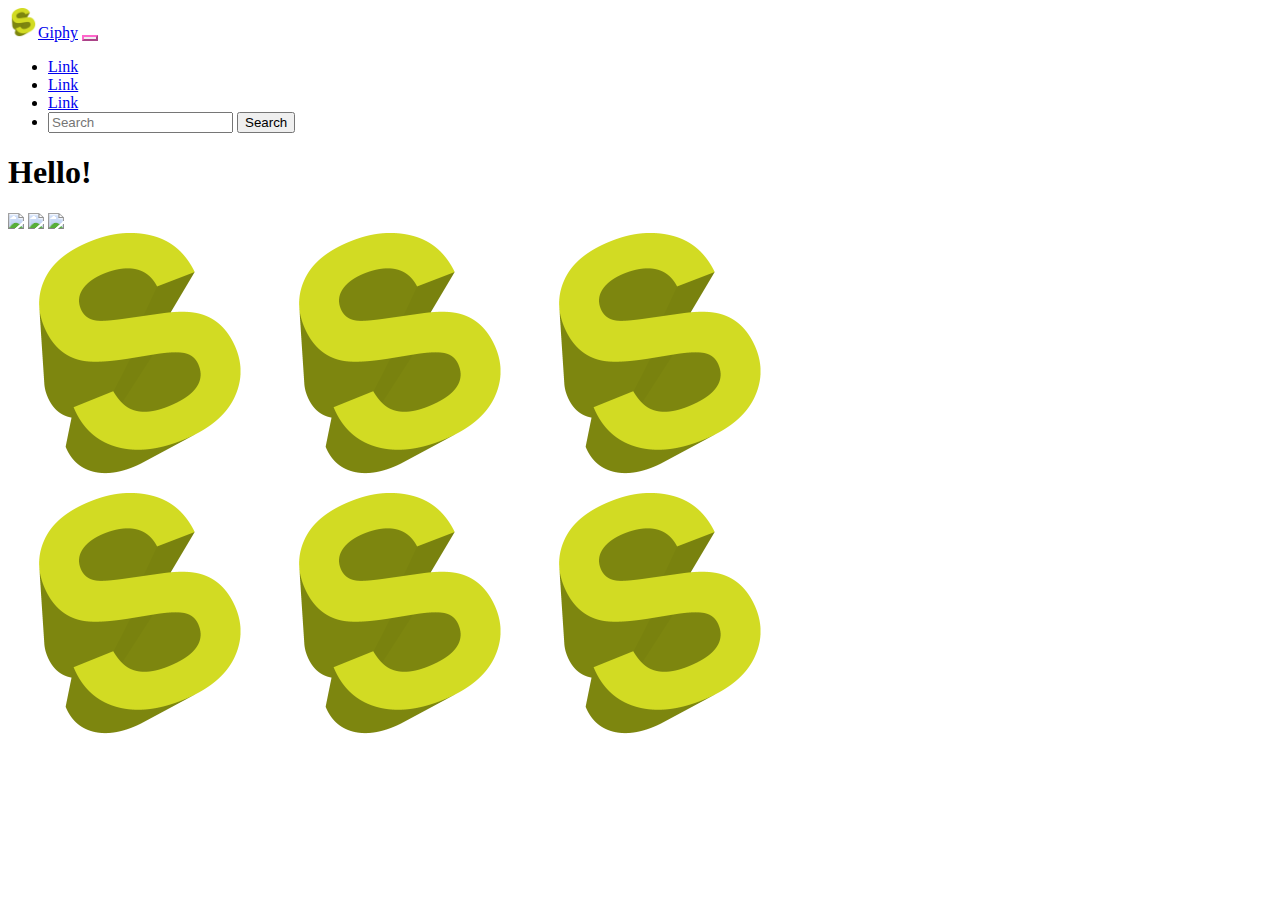
==== indextest.html @ b4a40557 "webpagetest" ====
<!DOCTYPE html>
<html lang="en">
<head>
    <meta charset="UTF-8" />
    <meta http-equiv="X-UA-Compatible" content="IE=edge" />
    <meta name="viewport" content="width=device-width, initial-scale=1.0" />
    <link rel="stylesheet" href="https://stackpath.bootstrapcdn.com/bootstrap/4.5.0/css/bootstrap.min.css" integrity="sha384-9aIt2nRpC12Uk9gS9baDl411NQApFmC26EwAOH8WgZl5MYYxFfc+NcPb1dKGj7Sk" crossorigin="anonymous" />
    <link rek="stylesheet" href="styles/style.css" />
    <link rel="stylesheet" href="styles/style2.css" />
    <link rel="stylesheet" href="styles/responsive2.css" media="screen and (max-width: 900px)" />
    <link rek="stylesheet" href="styles/style3.css" />
    <link rel="stylesheet" href="styles/responsive3.css" media="screen and (max-width: 900px)" />
    
    
    
    <title>Document</title>
    

</head>
<body>
    <nav class="navbar navbar-expand-sm bg-dark navbar-dark fixed-top">  
        <a class="navbar-brand" href="#"><img src="img/S-icon.png" width="30" height="30" id="logo" class="d-inline-block align-top" alt="">Giphy</a>
        <button class="navbar-toggler navbar-toggler-right custom-toggler" type="button" data-toggle="collapse" data-target="#collapsingNavbar4">
          <span class="navbar-toggler-icon"></span>
      </button>
      <div class="navbar-collapse collapse" id="collapsingNavbar4">
        <ul class="navbar-nav">   
          <li class="nav-item active"><a class="nav-link" href="#">Link</a></li> 
          <li class="nav-item"><a class="nav-link" href="#">Link</a></li> 
          <li class="nav-item"><a class="nav-link" href="#">Link</a></li>  
          <li class="search active">  
            <form class="form-inline">
            <input class="form-control mr-sm-2" type="search" placeholder="Search">  
            <button class="btn btn-outline-success my-2 my-sm-0" type="submit">Search</button>
          </form>
          </li> 
         
        </ul> 
      </nav> 
    </div>
    </div>
    </div>
    <h1>Hello!</h1>
    <div class="outer-grid">
        <div class="inner-grid">
        <div class="column">
    <img src="https://media3.giphy.com/media/hRPoV9O14t3vW/giphy.gif"></img>
    <img src="https://media1.giphy.com/media/GBbkH7cJiVu9y/giphy.gif"></img>
    <img src="https://media1.giphy.com/media/HXpzpXB5syQGQ/giphy.gif"></img>
    
    
    
   
        </div>
    <div class="outer-grid">
        <img src="img/S-icon.png"></img>
        <img src="img/S-icon.png"></img>
        <img src="img/S-icon.png"></img>
        
      
    </div>
    <div class="outer-grid">
        <img src="img/S-icon.png"></img>
        <img src="img/S-icon.png"></img>
        <img src="img/S-icon.png"></img>
        
        
    </div>
</div>

    <script src="https://code.jquery.com/jquery-3.5.1.slim.min.js" integrity="sha384-DfXdz2htPH0lsSSs5nCTpuj/zy4C+OGpamoFVy38MVBnE+IbbVYUew+OrCXaRkfj" crossorigin="anonymous"></script>
    <script src="https://cdn.jsdelivr.net/npm/popper.js@1.16.0/dist/umd/popper.min.js" integrity="sha384-Q6E9RHvbIyZFJoft+2mJbHaEWldlvI9IOYy5n3zV9zzTtmI3UksdQRVvoxMfooAo" crossorigin="anonymous"></script>
    <script src="https://stackpath.bootstrapcdn.com/bootstrap/4.5.0/js/bootstrap.min.js" integrity="sha384-OgVRvuATP1z7JjHLkuOU7Xw704+h835Lr+6QL9UvYjZE3Ipu6Tp75j7Bh/kR0JKI" crossorigin="anonymous"></script>  
    
</body>
</html>
---- styles/style.css ----
.imgWidth {
	width: 100%;
	height: auto;
	margin-bottom: 0px;
}

.gifContainer{
	margin-bottom: 10px;
}
---- styles/style2.css ----
.custom-toggler.navbar-toggler {
    border-color: rgb(255,102,203);
}
.custom-toggler .navbar-toggler-icon {
  background-image: url("data:image/svg+xml;charset=utf8,%3Csvg viewBox='0 0 32 32' xmlns='http://www.w3.org/2000/svg'%3E%3Cpath stroke='rgba(9,55,244, 1)' stroke-width='2' stroke-linecap='round' stroke-miterlimit='10' d='M4 8h24M4 16h24M4 24h24'/%3E%3C/svg%3E");
}
---- styles/responsive2.css ----
.navbar {
    text-align: center;
    padding-top: 20px;
    padding-bottom: 20px; 
    
}
#logo {
    width: 30px;
    height: 30px; 
    display: flex;  
}
.container {  
    display: flex;  
  }
.search {  
    flex: 1;  
  }
.container > li {  
    flex: 1;  
  }

@media all and (max-width: 600px) {  
    .container {  
      flex-wrap: wrap;  
    }  
    .container > li {  
      flex-basis: 50%;  
    }
  
  }
@media all and (max-width: 400px) {  
    .container > li {  
      flex-basis: 100%;  
    }  
    .search {  
      order: 1;  
    }  
    
  }
---- styles/responsive3.css ----
* {
  box-sizing: border-box;
}
.outer-grid {
  display: flex;
  flex-wrap: wrap;
  padding: 0 4px;
}
.inner-grid {
  flex: 25%;
  max-width: 25%;
  padding: 0 4px;
}
.inner-grid img {
  margin-top: 8px;
  width: 100%;
  padding: 10px;
}
@media screen and (max-width: 800px) {
  .inner-grid {
     flex: 50%;
     max-width: 50%;
  }
}

@media screen and (max-width: 600px) {
  .inner-grid {
     flex: 100%;
     max-width: 100%;
  }
}


/*.gallery__img {
  width: 100%;
  height: 100%;
  object-fit: cover;
}
.gallery__item--1 {
  grid-column-start: 1;
  grid-column-end: 3;
  grid-row-start: 1;
  grid-row-end: 3;
}
.gallery__item--2 {
  grid-column-start: 3;
  grid-column-end: 5;
  grid-row-start: 1;
  grid-row-end: 3;
}
.gallery__item--3 {
  grid-column-start: 5;
  grid-column-end: 9;
  grid-row-start: 1;
  grid-row-end: 6;
}
.gallery__item--4 {
  grid-column-start: 1;
  grid-column-end: 5;
  grid-row-start: 3;
  grid-row-end: 6;
}
.gallery__item--5 {
  grid-column-start: 1;
  grid-column-end: 5;
  grid-row-start: 6;
  grid-row-end: 9;
}
.gallery__item--6 {
  grid-column-start: 5;
  grid-column-end: 9;
  grid-row-start: 6;
  grid-row-end: 9;
}*/
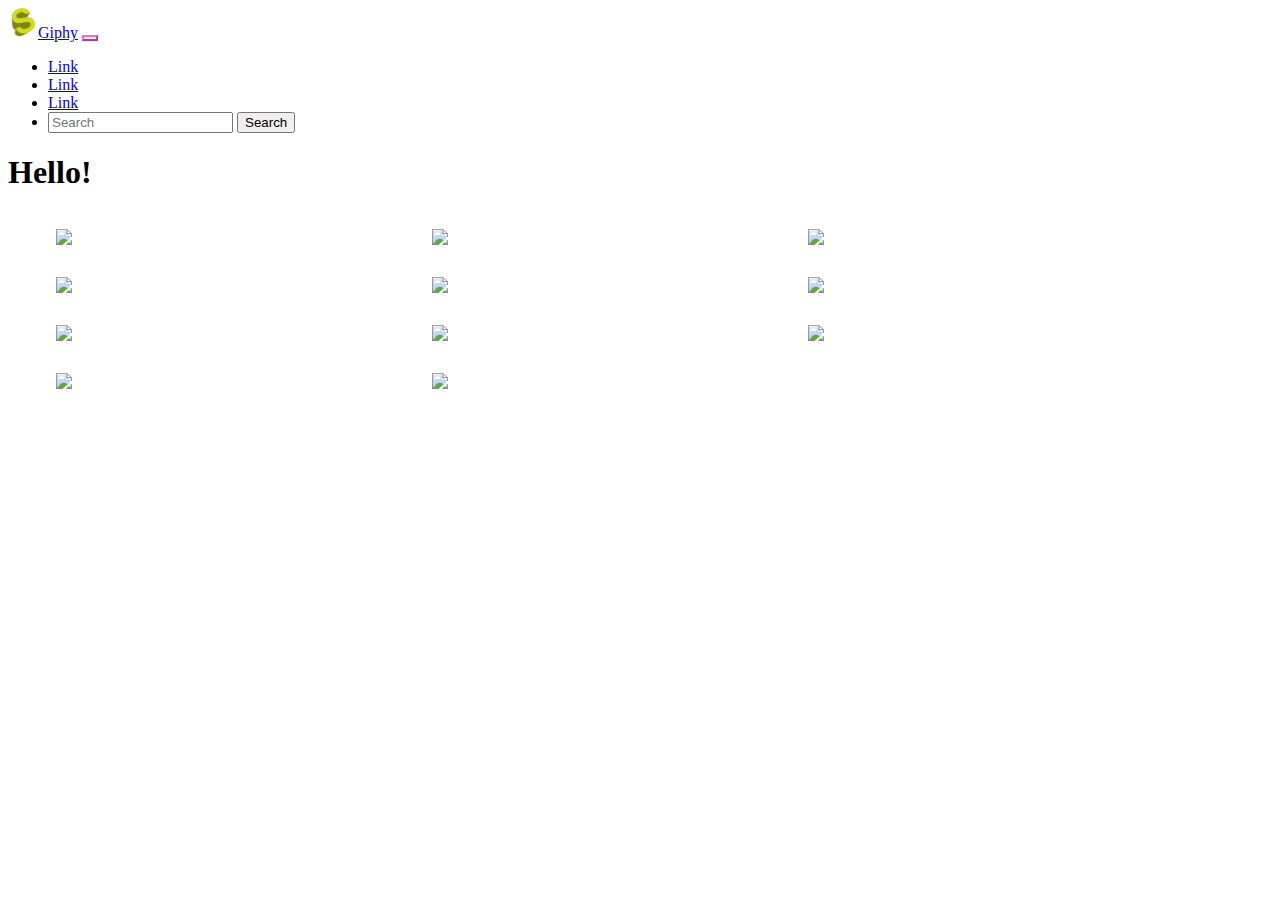
==== commit bad5457b: "Griding" ====
--- a/indextest.html
+++ b/indextest.html
@@ -9,7 +9,7 @@
     <link rel="stylesheet" href="styles/style2.css" />
     <link rel="stylesheet" href="styles/responsive2.css" media="screen and (max-width: 900px)" />
     <link rek="stylesheet" href="styles/style3.css" />
-    <link rel="stylesheet" href="styles/responsive3.css" media="screen and (max-width: 900px)" />
+    <link rel="stylesheet" href="styles/responsive3.css" />
     
     
     
@@ -41,33 +41,43 @@
     </div>
     </div>
     <h1>Hello!</h1>
-    <div class="outer-grid">
-        <div class="inner-grid">
-        <div class="column">
-    <img src="https://media3.giphy.com/media/hRPoV9O14t3vW/giphy.gif"></img>
-    <img src="https://media1.giphy.com/media/GBbkH7cJiVu9y/giphy.gif"></img>
-    <img src="https://media1.giphy.com/media/HXpzpXB5syQGQ/giphy.gif"></img>
-    
-    
-    
-   
+    <div class="container">
+      <div class="grid">
+        <div class="cell">
+          <img src="https://media3.giphy.com/media/hRPoV9O14t3vW/giphy.gif"  class="responsive-image" />
         </div>
-    <div class="outer-grid">
-        <img src="img/S-icon.png"></img>
-        <img src="img/S-icon.png"></img>
-        <img src="img/S-icon.png"></img>
-        
-      
+        <div class="cell">
+          <img src="https://media1.giphy.com/media/GBbkH7cJiVu9y/giphy.gif" class="responsive-image" />
+        </div>
+        <div class="cell">
+          <img src="https://media1.giphy.com/media/HXpzpXB5syQGQ/giphy.gif" class="responsive-image" />
+        </div>
+        <div class="cell">
+          <img src="https://media0.giphy.com/media/X9Y9qYPUp1VMQ/giphy.gif" class="responsive-image" />
+        </div>
+        <div class="cell">
+          <img src="https://media0.giphy.com/media/uuocoePH1mkVy/giphy.gif" class="responsive-image" />
+        </div>
+        <div class="cell">
+          <img src="https://media0.giphy.com/media/4ml290TZ35zOM/giphy.gif" class="responsive-image" />
+        </div>
+        <div class="cell">
+          <img src="https://media1.giphy.com/media/8O6EY0lahfInC/giphy.gif" class="responsive-image" />
+        </div>
+        <div class="cell">
+          <img src="https://media3.giphy.com/media/A7GowSMfBhq6Y/giphy.gif" class="responsive-image" />
+        </div>
+        <div class="cell">
+          <img src="https://media1.giphy.com/media/dQxSeXsXtf2Lu/giphy.gif" class="responsive-image" />
+        </div>
+        <div class="cell">
+          <img src="https://media1.giphy.com/media/PzrPi0UVzgYHm/giphy.gif" class="responsive-image" />
+        </div>
+        <div class="cell">
+          <img src="https://media3.giphy.com/media/oSjo0hqDMiDAs/giphy.gif" class="responsive-image" />
+        </div>
+      </div>
     </div>
-    <div class="outer-grid">
-        <img src="img/S-icon.png"></img>
-        <img src="img/S-icon.png"></img>
-        <img src="img/S-icon.png"></img>
-        
-        
-    </div>
-</div>
-
     <script src="https://code.jquery.com/jquery-3.5.1.slim.min.js" integrity="sha384-DfXdz2htPH0lsSSs5nCTpuj/zy4C+OGpamoFVy38MVBnE+IbbVYUew+OrCXaRkfj" crossorigin="anonymous"></script>
     <script src="https://cdn.jsdelivr.net/npm/popper.js@1.16.0/dist/umd/popper.min.js" integrity="sha384-Q6E9RHvbIyZFJoft+2mJbHaEWldlvI9IOYy5n3zV9zzTtmI3UksdQRVvoxMfooAo" crossorigin="anonymous"></script>
     <script src="https://stackpath.bootstrapcdn.com/bootstrap/4.5.0/js/bootstrap.min.js" integrity="sha384-OgVRvuATP1z7JjHLkuOU7Xw704+h835Lr+6QL9UvYjZE3Ipu6Tp75j7Bh/kR0JKI" crossorigin="anonymous"></script>  
--- a/styles/responsive2.css
+++ b/styles/responsive2.css
@@ -1,6 +1,6 @@
 
 .navbar {
-    text-align: center;
+    /*text-align: center;*/
     padding-top: 20px;
     padding-bottom: 20px; 
     
@@ -15,6 +15,9 @@
   }
 .search {  
     flex: 1;  
+  }
+  .button {
+    flex: 1;
   }
 .container > li {  
     flex: 1;  
--- a/styles/responsive3.css
+++ b/styles/responsive3.css
@@ -1,74 +1,36 @@
-* {
-  box-sizing: border-box;
+.container {
+  margin: 0 auto;
+  max-width: 1200px;
+  padding: 0 1rem;
 }
-.outer-grid {
-  display: flex;
-  flex-wrap: wrap;
-  padding: 0 4px;
+.responsive-image {
+  max-width: 100%;
 }
-.inner-grid {
-  flex: 25%;
-  max-width: 25%;
-  padding: 0 4px;
+.cell img {
+  display: block;
 }
-.inner-grid img {
-  margin-top: 8px;
-  width: 100%;
-  padding: 10px;
-}
-@media screen and (max-width: 800px) {
-  .inner-grid {
-     flex: 50%;
-     max-width: 50%;
+@media screen and (min-width: 600px) {
+  .grid {
+    display: flex;
+    flex-wrap: wrap;
+    flex-direction: row;
+  }
+  .cell {
+    width: 50%;
   }
 }
 
-@media screen and (max-width: 600px) {
-  .inner-grid {
-     flex: 100%;
-     max-width: 100%;
+.cell {
+  margin: 1rem;
+}
+@media screen and (min-width: 600px) {
+  .cell {
+    width: calc(50% - 2rem);
   }
 }
 
-
-/*.gallery__img {
-  width: 100%;
-  height: 100%;
-  object-fit: cover;
-}
-.gallery__item--1 {
-  grid-column-start: 1;
-  grid-column-end: 3;
-  grid-row-start: 1;
-  grid-row-end: 3;
-}
-.gallery__item--2 {
-  grid-column-start: 3;
-  grid-column-end: 5;
-  grid-row-start: 1;
-  grid-row-end: 3;
-}
-.gallery__item--3 {
-  grid-column-start: 5;
-  grid-column-end: 9;
-  grid-row-start: 1;
-  grid-row-end: 6;
-}
-.gallery__item--4 {
-  grid-column-start: 1;
-  grid-column-end: 5;
-  grid-row-start: 3;
-  grid-row-end: 6;
-}
-.gallery__item--5 {
-  grid-column-start: 1;
-  grid-column-end: 5;
-  grid-row-start: 6;
-  grid-row-end: 9;
-}
-.gallery__item--6 {
-  grid-column-start: 5;
-  grid-column-end: 9;
-  grid-row-start: 6;
-  grid-row-end: 9;
-}*/+@media screen and (min-width: 1000px) {
+  .cell {
+    width: calc(30% - 1rem);
+  }
+}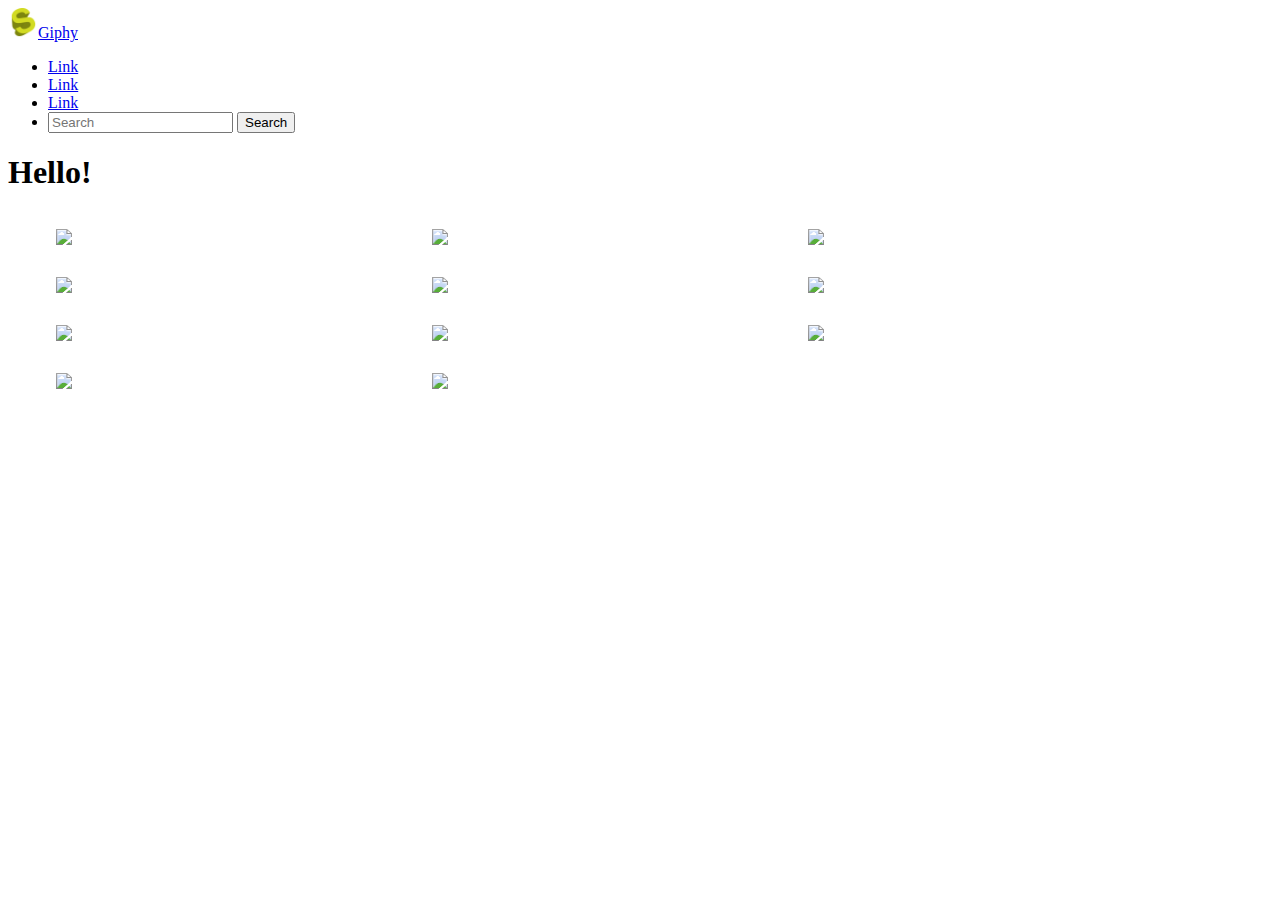
==== commit 8ba93148: "Navbar changes in mobile view." ====
--- a/indextest.html
+++ b/indextest.html
@@ -20,9 +20,9 @@
 <body>
     <nav class="navbar navbar-expand-sm bg-dark navbar-dark fixed-top">  
         <a class="navbar-brand" href="#"><img src="img/S-icon.png" width="30" height="30" id="logo" class="d-inline-block align-top" alt="">Giphy</a>
-        <button class="navbar-toggler navbar-toggler-right custom-toggler" type="button" data-toggle="collapse" data-target="#collapsingNavbar4">
+        <!--<button class="navbar-toggler navbar-toggler-right custom-toggler" type="button" data-toggle="collapse" data-target="#collapsingNavbar4">
           <span class="navbar-toggler-icon"></span>
-      </button>
+      </button>-->
       <div class="navbar-collapse collapse" id="collapsingNavbar4">
         <ul class="navbar-nav">   
           <li class="nav-item active"><a class="nav-link" href="#">Link</a></li> 
--- a/styles/responsive2.css
+++ b/styles/responsive2.css
@@ -4,6 +4,9 @@
     padding-top: 20px;
     padding-bottom: 20px; 
     
+}
+.navbar-brand {
+  flex: 1;
 }
 #logo {
     width: 30px;
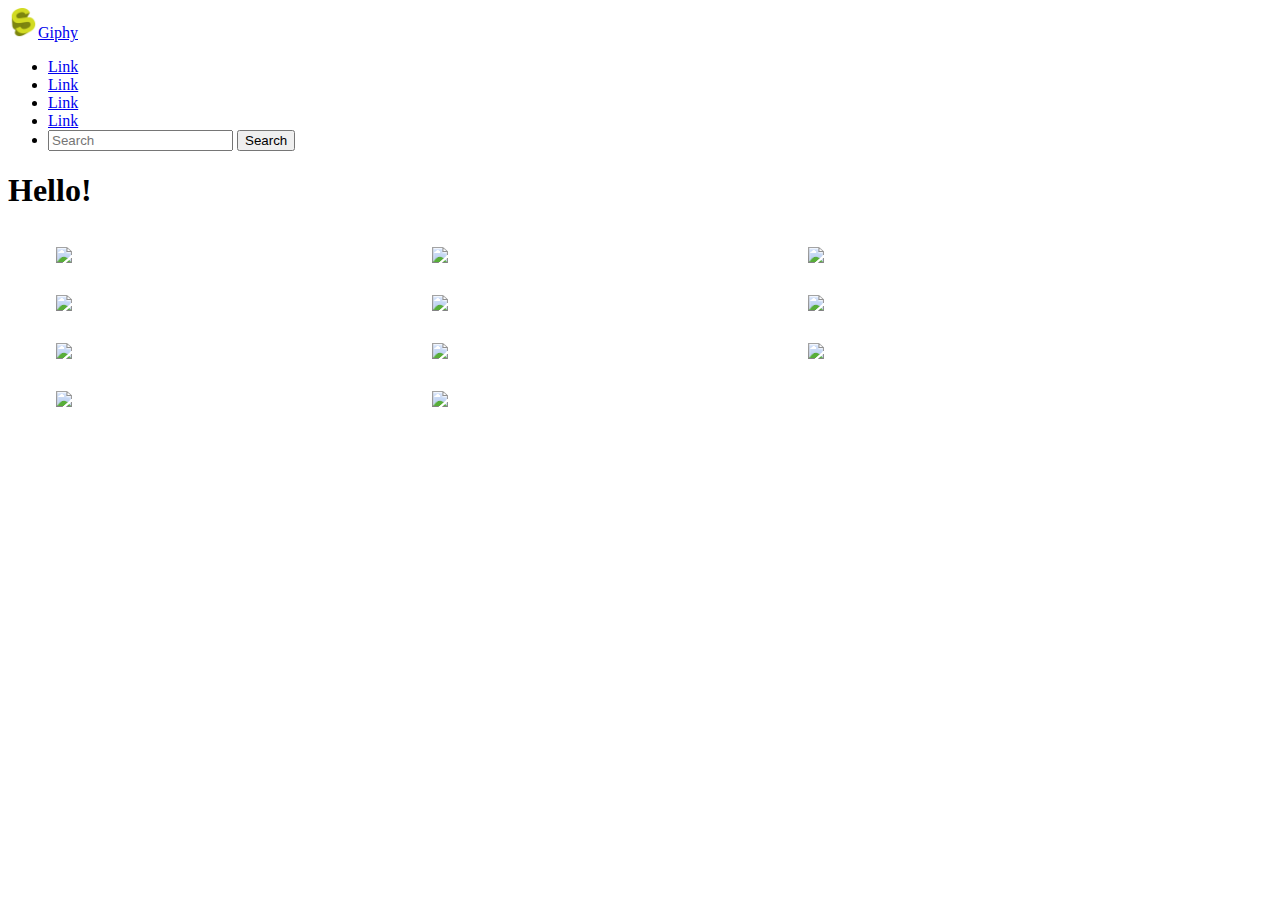
==== commit fecc1902: "li" ====
--- a/indextest.html
+++ b/indextest.html
@@ -5,15 +5,14 @@
     <meta http-equiv="X-UA-Compatible" content="IE=edge" />
     <meta name="viewport" content="width=device-width, initial-scale=1.0" />
     <link rel="stylesheet" href="https://stackpath.bootstrapcdn.com/bootstrap/4.5.0/css/bootstrap.min.css" integrity="sha384-9aIt2nRpC12Uk9gS9baDl411NQApFmC26EwAOH8WgZl5MYYxFfc+NcPb1dKGj7Sk" crossorigin="anonymous" />
-    <link rek="stylesheet" href="styles/style.css" />
-    <link rel="stylesheet" href="styles/style2.css" />
+    <link rel="stylesheet" href="css/style.min.css" />
     <link rel="stylesheet" href="styles/responsive2.css" media="screen and (max-width: 900px)" />
     <link rek="stylesheet" href="styles/style3.css" />
     <link rel="stylesheet" href="styles/responsive3.css" />
     
     
     
-    <title>Document</title>
+    <title>Giphy Page</title>
     
 
 </head>
@@ -23,11 +22,12 @@
         <!--<button class="navbar-toggler navbar-toggler-right custom-toggler" type="button" data-toggle="collapse" data-target="#collapsingNavbar4">
           <span class="navbar-toggler-icon"></span>
       </button>-->
-      <div class="navbar-collapse collapse" id="collapsingNavbar4">
+      <div id="collapsingNavbar4">
         <ul class="navbar-nav">   
           <li class="nav-item active"><a class="nav-link" href="#">Link</a></li> 
           <li class="nav-item"><a class="nav-link" href="#">Link</a></li> 
-          <li class="nav-item"><a class="nav-link" href="#">Link</a></li>  
+          <li class="nav-item"><a class="nav-link" href="#">Link</a></li>
+          <li class="nav-item"><a class="nav-link" href="#">Link</a></li>
           <li class="search active">  
             <form class="form-inline">
             <input class="form-control mr-sm-2" type="search" placeholder="Search">  
--- a/css/style.min.css
+++ b/css/style.min.css
@@ -0,0 +1,7 @@
+div { font-family: "Modak", cursive; /*background-color: $primary-color;*/ }
+
+/*$base-color: #2F4F4F;
+.body {
+    background-color: $base-color!important;
+}*/
+/*# sourceMappingURL=style.min.css.map */--- a/styles/responsive2.css
+++ b/styles/responsive2.css
@@ -1,6 +1,15 @@
+@font-face {
+  font-family: 'Modak', cursive;
+  src: url (Modak-Regular_ttf)
+}
+div {
+  font-family: 'Modak', cursive;
+  font-weight: bold;
+  
+}
 
 .navbar {
-    /*text-align: center;*/
+    text-align: center;
     padding-top: 20px;
     padding-bottom: 20px; 
     
@@ -8,6 +17,7 @@
 .navbar-brand {
   flex: 1;
 }
+
 #logo {
     width: 30px;
     height: 30px; 
@@ -19,11 +29,28 @@
 .search {  
     flex: 1;  
   }
-  .button {
+  .btn {
     flex: 1;
+    text-align: center;
   }
 .container > li {  
     flex: 1;  
+  }
+
+@media all and (max-width: 1000px) {
+    .container {
+      flex-wrap: wrap;
+    }
+    .container > li {
+      flex-basis: 50%;
+    }
+    .search {  
+      order: 1;       
+    }
+    .btn {
+      order: 1;
+      flex-wrap: wrap;   
+    }
   }
 
 @media all and (max-width: 600px) {  
@@ -33,14 +60,23 @@
     .container > li {  
       flex-basis: 50%;  
     }
-  
+    .search {  
+      order: 1;    
+    }
+    .btn {
+      order: 1;
+      flex-wrap: wrap;   
+    }
   }
 @media all and (max-width: 400px) {  
     .container > li {  
       flex-basis: 100%;  
     }  
     .search {  
-      order: 1;  
+      order: 1;     
     }  
-    
+    .btn {
+      order: 1;
+      flex-wrap: wrap;   
+    }
   }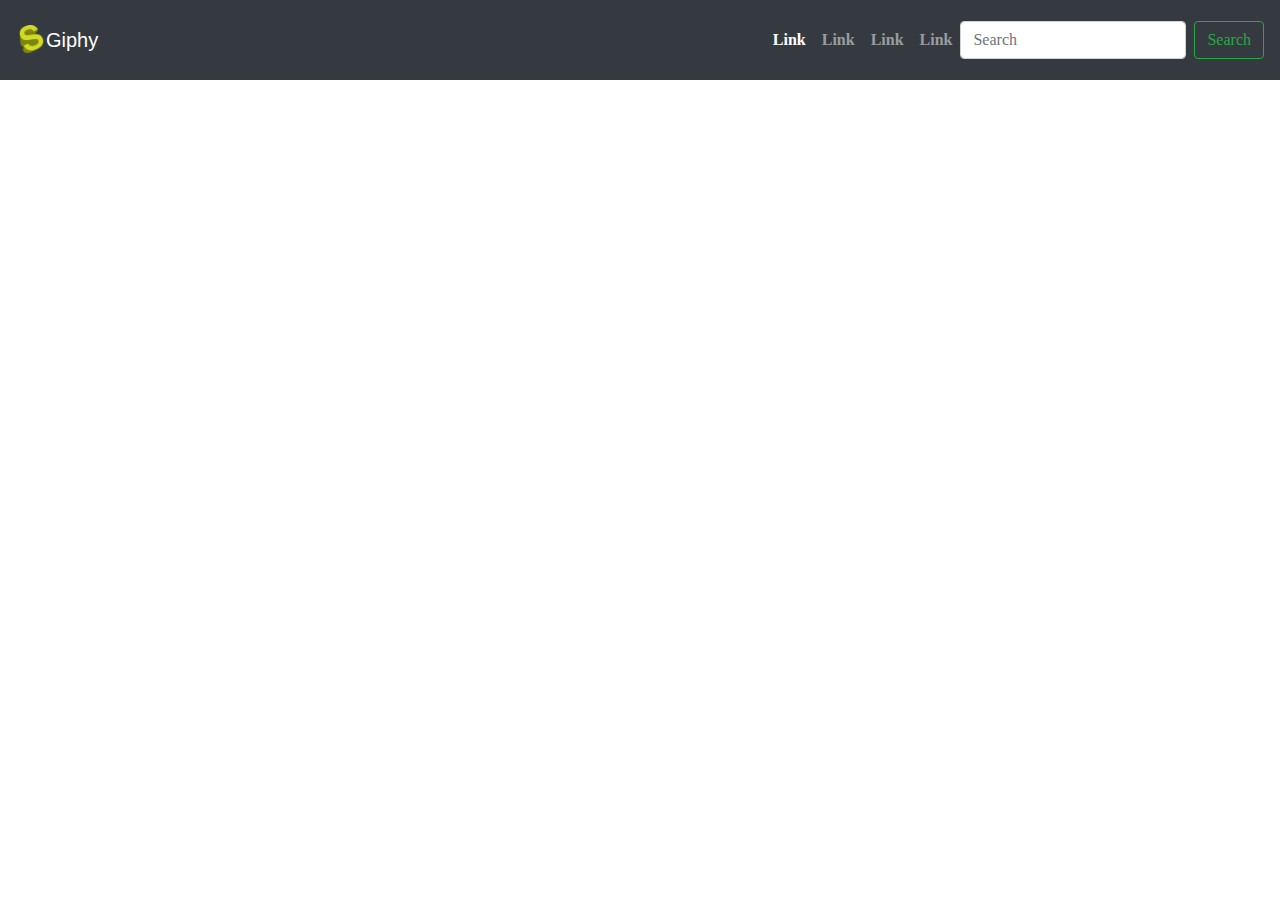
==== commit 321c0bc3: "Lots of changes" ====
--- a/indextest.html
+++ b/indextest.html
@@ -4,15 +4,11 @@
     <meta charset="UTF-8" />
     <meta http-equiv="X-UA-Compatible" content="IE=edge" />
     <meta name="viewport" content="width=device-width, initial-scale=1.0" />
-    <link rel="stylesheet" href="https://stackpath.bootstrapcdn.com/bootstrap/4.5.0/css/bootstrap.min.css" integrity="sha384-9aIt2nRpC12Uk9gS9baDl411NQApFmC26EwAOH8WgZl5MYYxFfc+NcPb1dKGj7Sk" crossorigin="anonymous" />
+    <link rel="stylesheet" href="https://maxcdn.bootstrapcdn.com/bootstrap/4.5.0/css/bootstrap.min.css">
     <link rel="stylesheet" href="css/style.min.css" />
-    <link rel="stylesheet" href="styles/responsive2.css" media="screen and (max-width: 900px)" />
-    <link rek="stylesheet" href="styles/style3.css" />
-    <link rel="stylesheet" href="styles/responsive3.css" />
+    <link rel="stylesheet" href="styles/responsive.css" />
     
-    
-    
-    <title>Giphy Page</title>
+   <title>Giphy Page</title>
     
 
 </head>
@@ -29,19 +25,21 @@
           <li class="nav-item"><a class="nav-link" href="#">Link</a></li>
           <li class="nav-item"><a class="nav-link" href="#">Link</a></li>
           <li class="search active">  
-            <form class="form-inline">
-            <input class="form-control mr-sm-2" type="search" placeholder="Search">  
-            <button class="btn btn-outline-success my-2 my-sm-0" type="submit">Search</button>
+          </li>
+          
+          <form class="form-inline">
+            <input id="search" class="form-control mr-sm-2" type="text" placeholder="Search" value="">
+            <button class="btn btn-outline-success my-2 my-sm-0" id="searchgifs" type="submit">Search</button>
           </form>
-          </li> 
+          
          
         </ul> 
       </nav> 
     </div>
     </div>
     </div>
-    <h1>Hello!</h1>
-    <div class="container">
+    <h1>Maine Coon</h1>
+    <!--<div class="container" id="img">
       <div class="grid">
         <div class="cell">
           <img src="https://media3.giphy.com/media/hRPoV9O14t3vW/giphy.gif"  class="responsive-image" />
@@ -75,12 +73,15 @@
         </div>
         <div class="cell">
           <img src="https://media3.giphy.com/media/oSjo0hqDMiDAs/giphy.gif" class="responsive-image" />
+          </div>
         </div>
       </div>
-    </div>
-    <script src="https://code.jquery.com/jquery-3.5.1.slim.min.js" integrity="sha384-DfXdz2htPH0lsSSs5nCTpuj/zy4C+OGpamoFVy38MVBnE+IbbVYUew+OrCXaRkfj" crossorigin="anonymous"></script>
+    </div>-->
+    <script src="https://code.jquery.com/jquery-3.4.1.min.js"></script>
+    <script src="https://ajax.googleapis.com/ajax/libs/jquery/3.5.1/jquery.min.js"></script>
     <script src="https://cdn.jsdelivr.net/npm/popper.js@1.16.0/dist/umd/popper.min.js" integrity="sha384-Q6E9RHvbIyZFJoft+2mJbHaEWldlvI9IOYy5n3zV9zzTtmI3UksdQRVvoxMfooAo" crossorigin="anonymous"></script>
-    <script src="https://stackpath.bootstrapcdn.com/bootstrap/4.5.0/js/bootstrap.min.js" integrity="sha384-OgVRvuATP1z7JjHLkuOU7Xw704+h835Lr+6QL9UvYjZE3Ipu6Tp75j7Bh/kR0JKI" crossorigin="anonymous"></script>  
+    <script src="https://stackpath.bootstrapcdn.com/bootstrap/4.5.0/js/bootstrap.min.js" integrity="sha384-OgVRvuATP1z7JjHLkuOU7Xw704+h835Lr+6QL9UvYjZE3Ipu6Tp75j7Bh/kR0JKI" crossorigin="anonymous"></script>   
+    <!--<script src="scripts/script1.js"></script>-->
     
 </body>
 </html>--- a/styles/responsive.css
+++ b/styles/responsive.css
@@ -0,0 +1,90 @@
+@font-face {
+    font-family: 'Modak', cursive;
+    src: url (Modak-Regular_ttf)
+}
+
+div {
+    font-family: 'Modak', cursive;
+    font-weight: bold;  
+}
+
+.navbar { 
+  padding-top: 20px;
+  padding-bottom: 20px;      
+}
+
+.navbar-brand {
+  flex: 1;
+}
+
+#logo {
+  width: 30px;
+  height: 30px; 
+  display: flex;  
+}
+  
+.container {  
+  display: flex;  
+}
+    
+.search {  
+  flex: 1;  
+}
+
+.btn {
+  flex: 1; 
+}
+
+.container > li {  
+  flex: 1;  
+}
+
+  /*Media*/
+
+@media all and (max-width: 400px) {
+  .container {  
+    flex-direction: column;  
+  }    
+  .container > li {  
+    flex-basis: 100%;  
+  }  
+  .search {  
+    order: 1;     
+  }  
+  .btn {
+    order: 1;
+    flex-direction: column;   
+  }
+}
+
+@media all and (max-width: 600px) {  
+  .container {  
+    flex-direction: column;  
+  }  
+  .container > li {  
+    flex-basis: 50%;  
+  }
+  .search {  
+    order: 1;    
+  }
+  .btn {
+    order: 1;
+    flex-direction: column;  
+  }
+}
+
+@media all and (max-width: 1200px) {
+  .container {
+    flex-direction: column;
+  }
+  .container > li {
+    flex-basis: 100%;
+  }
+  .search {  
+    order: 1;       
+}
+  .btn {
+    order: 1;
+      flex-direction: column;   
+  } 
+}